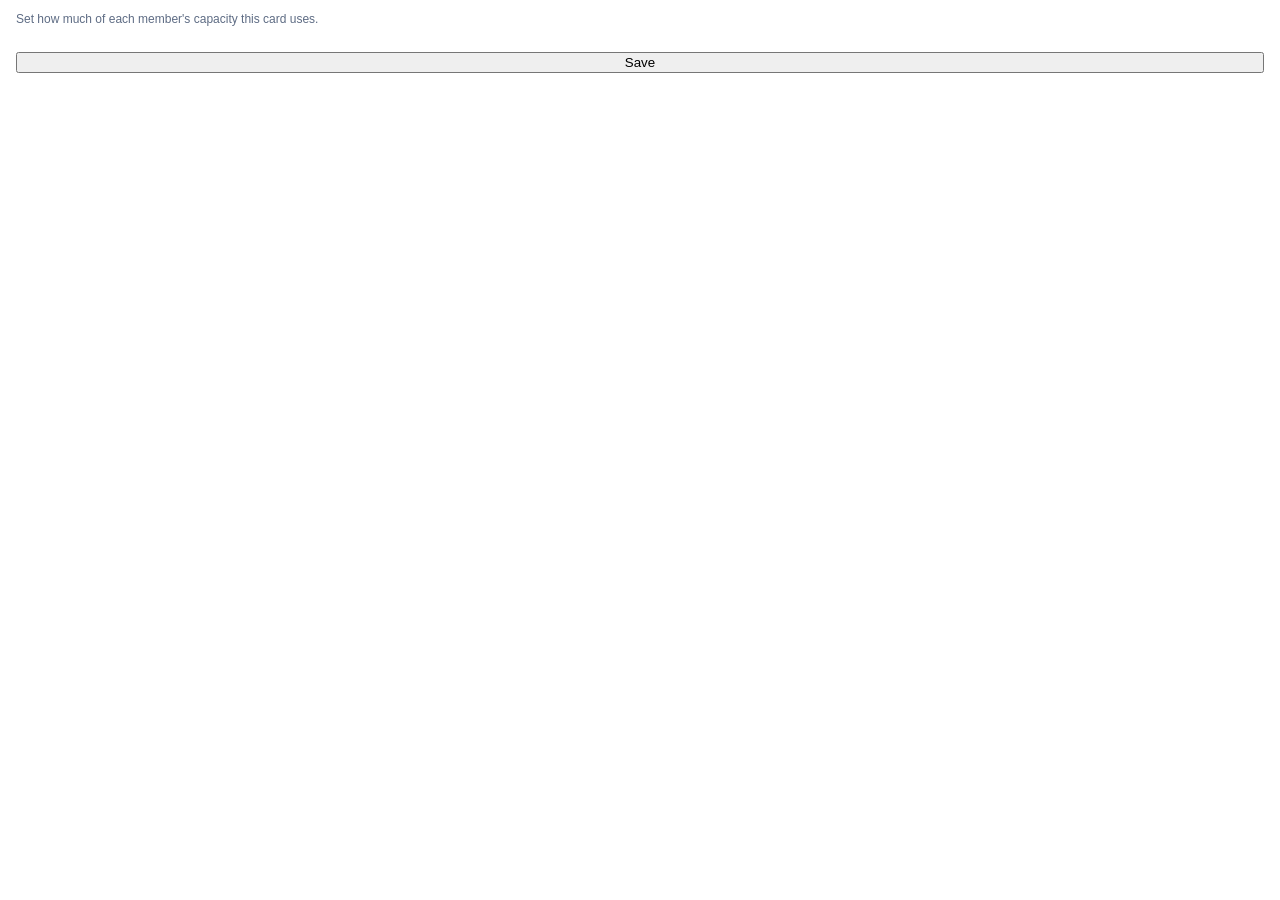
==== effort-editor.html @ a329c28e "Add files via upload" ====
<!DOCTYPE html>
<html>
<head>
  <meta charset="utf-8" />
  <link rel="stylesheet" href="https://p.trellocdn.com/power-up.min.css" />
  <link rel="stylesheet" href="./styles.css" />
  <script src="https://p.trellocdn.com/power-up.min.js"></script>
</head>
<body>
  <p class="hint">Set how much of each member's capacity this card uses.</p>
  <div id="rows" class="effort-editor__rows"></div>
  <p id="empty" class="effort-editor__empty" hidden>
    No members are assigned to this card yet. Add members on the front of the
    card, then reopen this popup.
  </p>
  <button id="save" class="mod-primary" type="button">Save</button>

  <script src="./effort-editor.js"></script>
</body>
</html>
---- styles.css ----
body {
  margin: 0;
  padding: 12px 16px 16px;
  font-family: -apple-system, "Segoe UI", Roboto, Helvetica, Arial, sans-serif;
  color: #172B4D;
  box-sizing: border-box;
}

* {
  box-sizing: border-box;
}

.hint {
  margin: 0 0 12px;
  font-size: 12px;
  color: #5E6C84;
}

/* ---- effort editor popup ---- */

.effort-editor__rows {
  display: flex;
  flex-direction: column;
  gap: 8px;
  margin-bottom: 14px;
}

.effort-editor__row {
  display: flex;
  align-items: center;
  justify-content: space-between;
  gap: 10px;
}

.effort-editor__row label {
  font-size: 14px;
  overflow: hidden;
  text-overflow: ellipsis;
  white-space: nowrap;
}

.effort-editor__input-wrap {
  display: flex;
  align-items: center;
  gap: 4px;
  flex: 0 0 auto;
}

.effort-editor__input-wrap input {
  width: 60px;
  padding: 4px 6px;
  border: 2px solid #DFE1E6;
  border-radius: 3px;
  font-size: 14px;
  text-align: right;
}

.effort-editor__input-wrap input:focus {
  outline: none;
  border-color: #4C9AFF;
}

.effort-editor__input-wrap span {
  font-size: 13px;
  color: #5E6C84;
}

.effort-editor__empty {
  font-size: 13px;
  color: #5E6C84;
  margin-bottom: 14px;
}

#save {
  width: 100%;
}

/* ---- settings popup ---- */

.settings__option {
  display: flex;
  align-items: center;
  gap: 8px;
  padding: 6px 0;
  font-size: 14px;
}

/* ---- team effort modal ---- */

.tev {
  padding: 4px 20px 28px;
  max-width: 980px;
  margin: 0 auto;
}

.tev__summary {
  display: flex;
  gap: 24px;
  flex-wrap: wrap;
  margin-bottom: 20px;
  font-size: 13px;
  color: #5E6C84;
}

.tev__summary strong {
  color: #172B4D;
  font-size: 15px;
  display: block;
}

.tev__section {
  margin-bottom: 32px;
}

.tev__section h2 {
  font-size: 16px;
  margin: 0 0 4px;
}

.tev__section p.sub {
  margin: 0 0 14px;
  font-size: 12px;
  color: #5E6C84;
}

.tev__chart-wrap {
  position: relative;
  width: 100%;
}

.tev__controls {
  display: flex;
  align-items: center;
  gap: 10px;
  margin-bottom: 12px;
  font-size: 13px;
}

.tev__controls select {
  padding: 4px 6px;
  border-radius: 3px;
  border: 2px solid #DFE1E6;
}

.tev__empty {
  font-size: 13px;
  color: #5E6C84;
  padding: 24px 0;
  text-align: center;
}

.tev__loading {
  font-size: 13px;
  color: #5E6C84;
  padding: 40px 0;
  text-align: center;
}
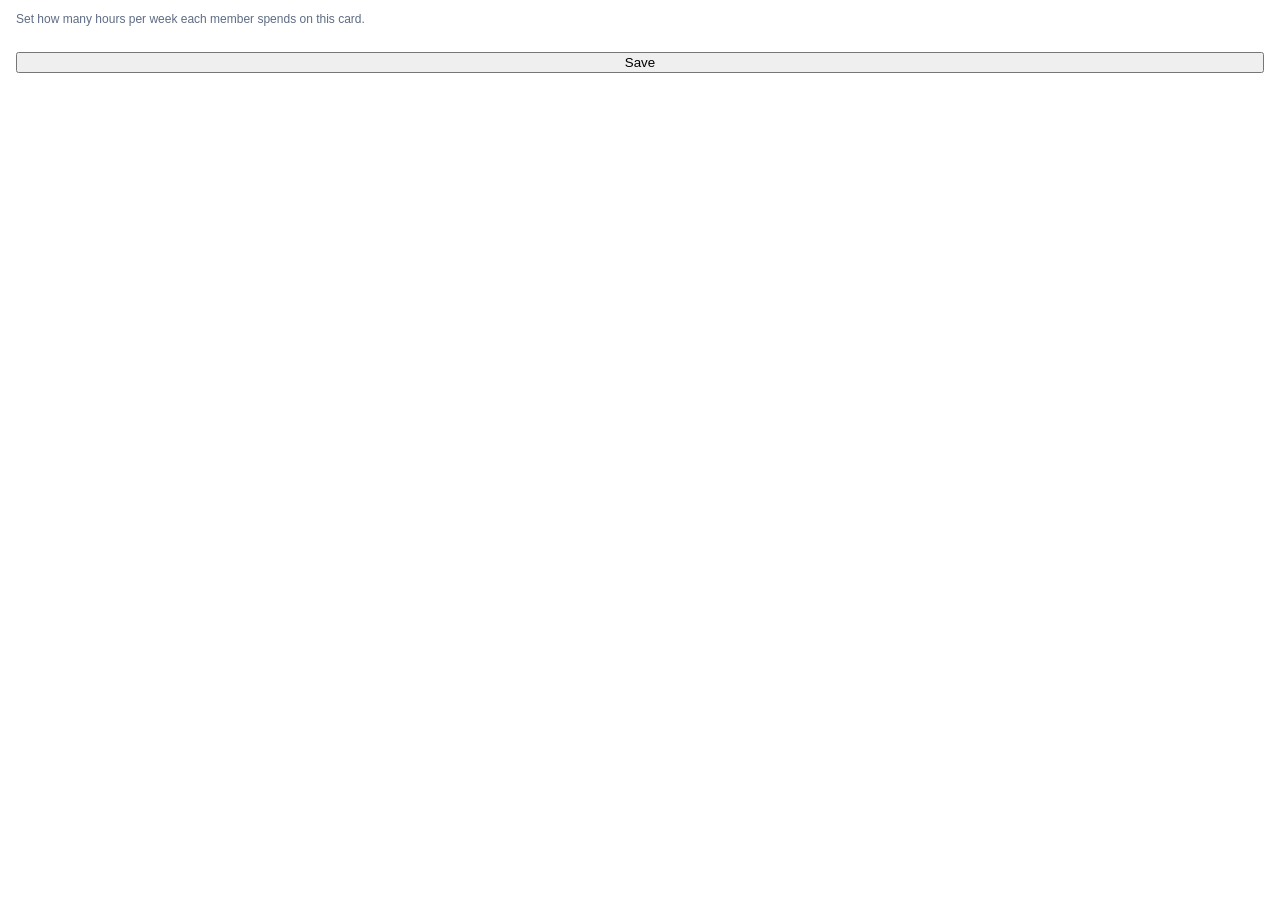
==== commit c26a7767: "Add files via upload" ====
--- a/effort-editor.html
+++ b/effort-editor.html
@@ -7,7 +7,7 @@
   <script src="https://p.trellocdn.com/power-up.min.js"></script>
 </head>
 <body>
-  <p class="hint">Set how much of each member's capacity this card uses.</p>
+  <p class="hint">Set how many hours per week each member spends on this card.</p>
   <div id="rows" class="effort-editor__rows"></div>
   <p id="empty" class="effort-editor__empty" hidden>
     No members are assigned to this card yet. Add members on the front of the
--- a/styles.css
+++ b/styles.css
@@ -131,9 +131,17 @@
 .tev__controls {
   display: flex;
   align-items: center;
-  gap: 10px;
+  flex-wrap: wrap;
+  gap: 16px;
   margin-bottom: 12px;
   font-size: 13px;
+}
+
+.tev__controls label {
+  display: flex;
+  align-items: center;
+  gap: 5px;
+  white-space: nowrap;
 }
 
 .tev__controls select {
@@ -142,6 +150,73 @@
   border: 2px solid #DFE1E6;
 }
 
+.tev__member-filter {
+  position: relative;
+  display: flex;
+  align-items: center;
+  margin-bottom: 16px;
+}
+
+.member-filter__btn {
+  background: #FAFBFC;
+  border: 2px solid #DFE1E6;
+  border-radius: 3px;
+  padding: 5px 10px;
+  font-size: 13px;
+  cursor: pointer;
+  color: #172B4D;
+}
+
+.member-filter__btn:hover {
+  background: #EBECF0;
+}
+
+.member-filter__panel {
+  position: absolute;
+  top: 100%;
+  left: 0;
+  z-index: 20;
+  margin-top: 4px;
+  background: #FFFFFF;
+  border: 1px solid #DFE1E6;
+  border-radius: 4px;
+  box-shadow: 0 4px 8px rgba(9, 30, 66, 0.15);
+  padding: 8px;
+  min-width: 220px;
+  max-height: 260px;
+  overflow-y: auto;
+}
+
+.member-filter__actions {
+  display: flex;
+  justify-content: space-between;
+  margin-bottom: 6px;
+  padding-bottom: 6px;
+  border-bottom: 1px solid #EBECF0;
+}
+
+.member-filter__actions button {
+  background: none;
+  border: none;
+  color: #0079BF;
+  cursor: pointer;
+  font-size: 12px;
+  padding: 2px 4px;
+}
+
+.member-filter__actions button:hover {
+  text-decoration: underline;
+}
+
+.member-filter__list label {
+  display: flex;
+  align-items: center;
+  gap: 6px;
+  font-size: 13px;
+  padding: 4px 2px;
+  cursor: pointer;
+}
+
 .tev__empty {
   font-size: 13px;
   color: #5E6C84;
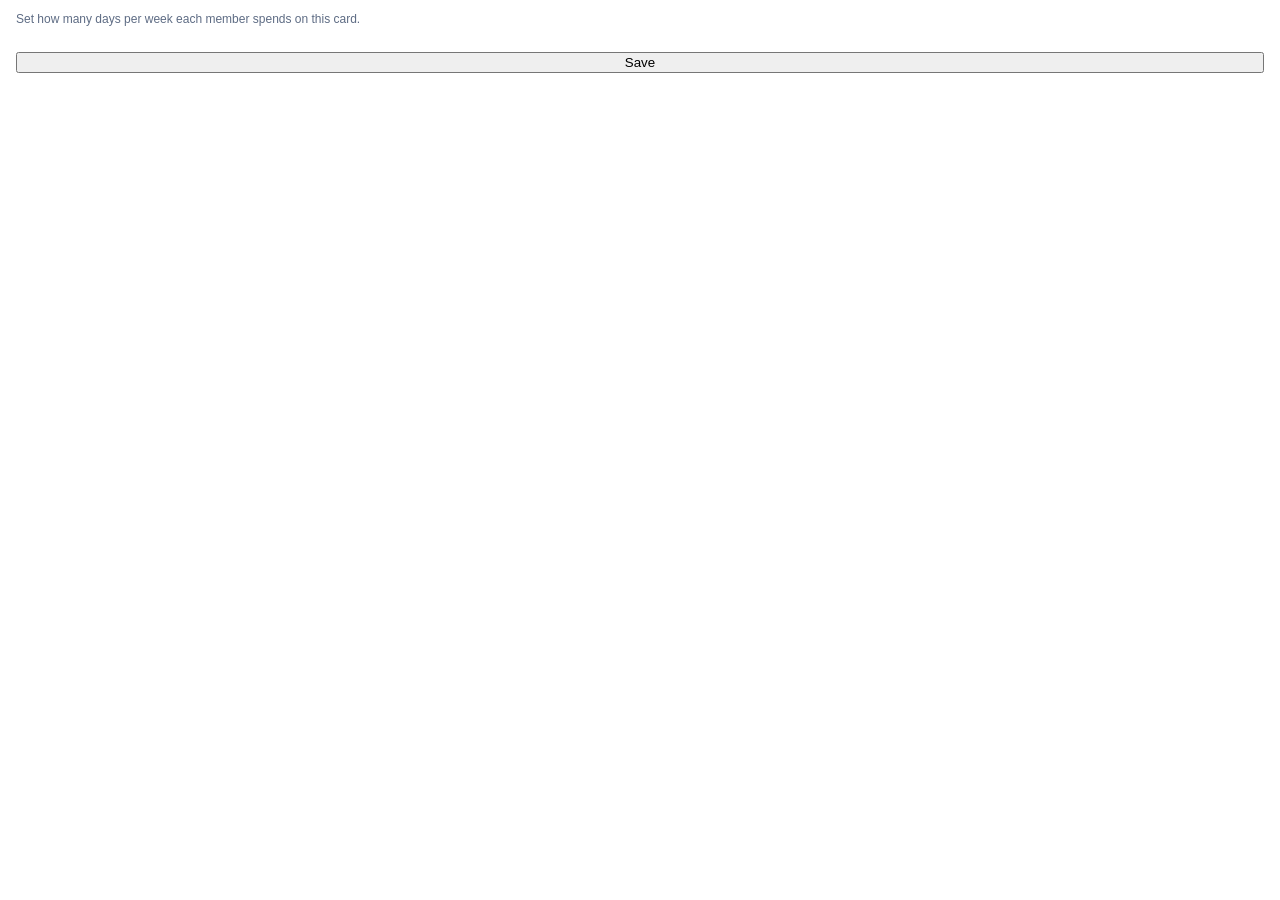
==== commit a2e6c4b1: "Add files via upload" ====
--- a/effort-editor.html
+++ b/effort-editor.html
@@ -7,7 +7,7 @@
   <script src="https://p.trellocdn.com/power-up.min.js"></script>
 </head>
 <body>
-  <p class="hint">Set how many hours per week each member spends on this card.</p>
+  <p class="hint">Set how many days per week each member spends on this card.</p>
   <div id="rows" class="effort-editor__rows"></div>
   <p id="empty" class="effort-editor__empty" hidden>
     No members are assigned to this card yet. Add members on the front of the
